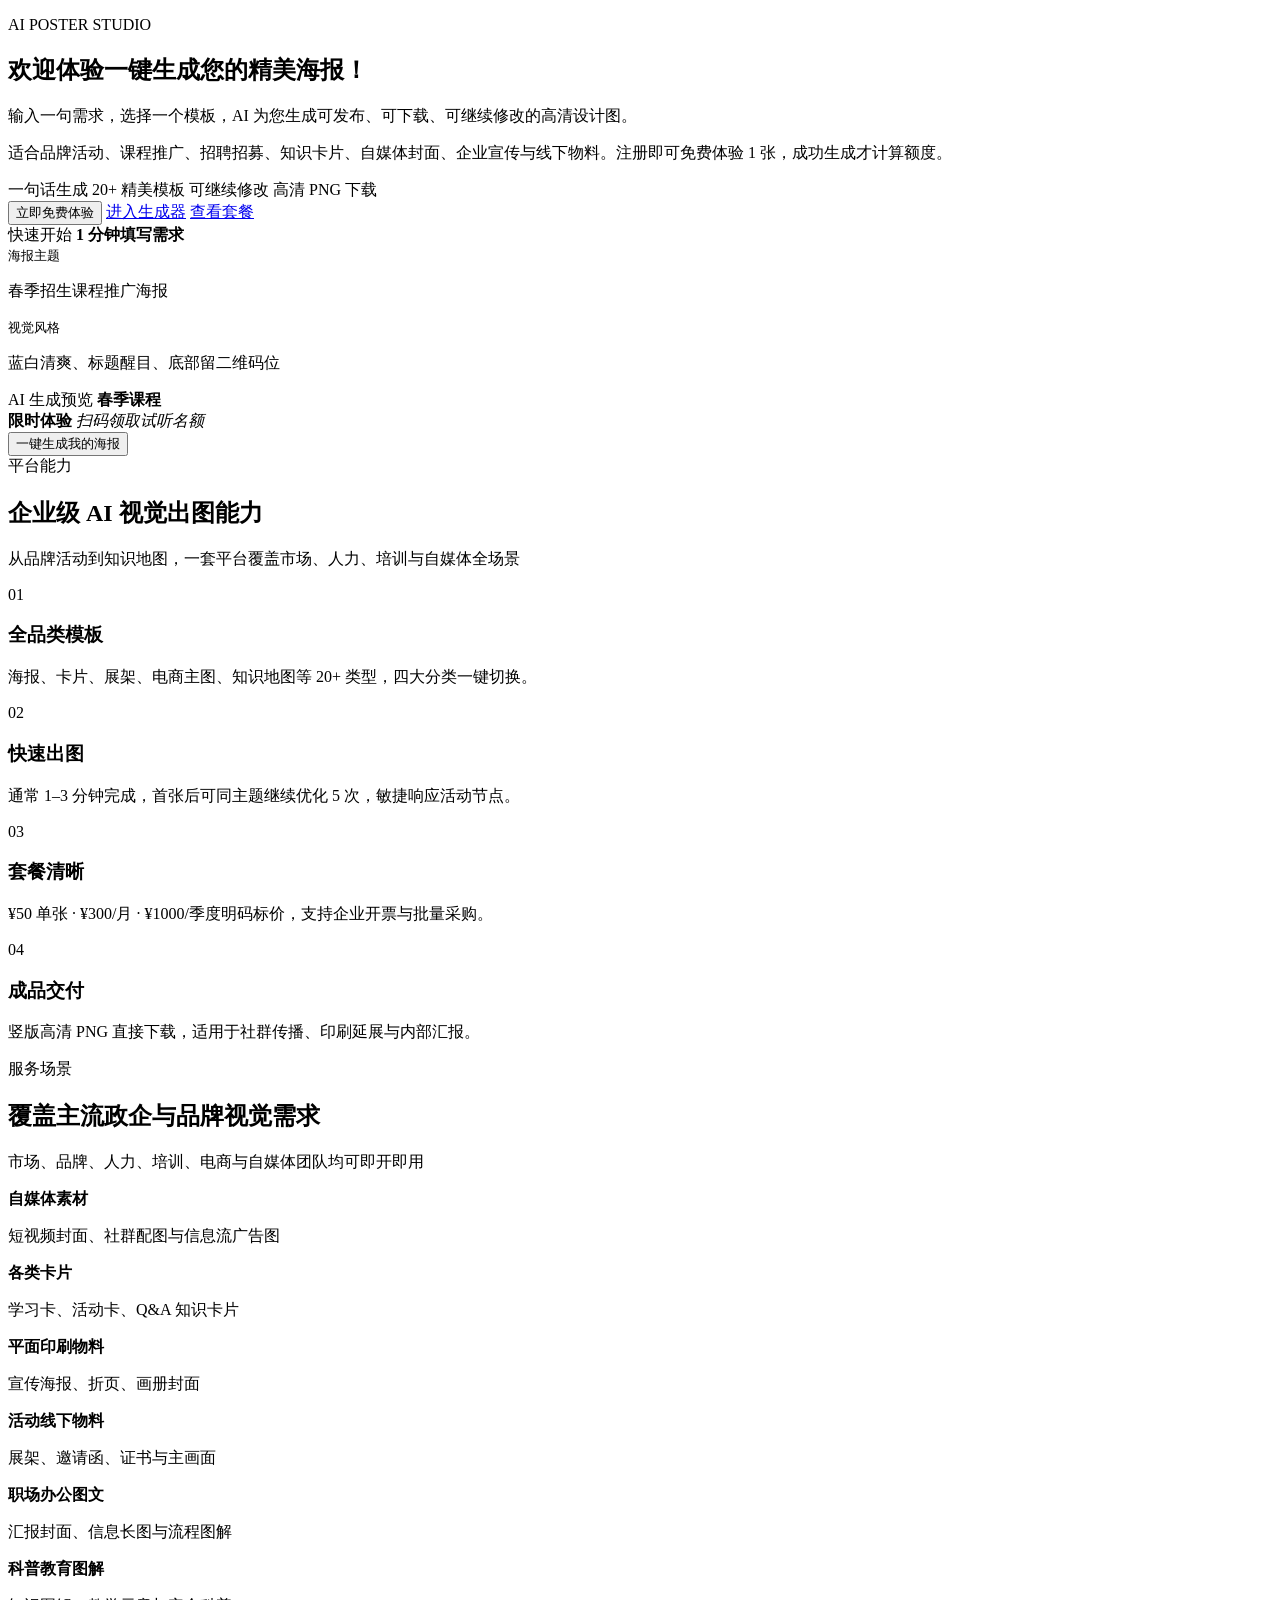
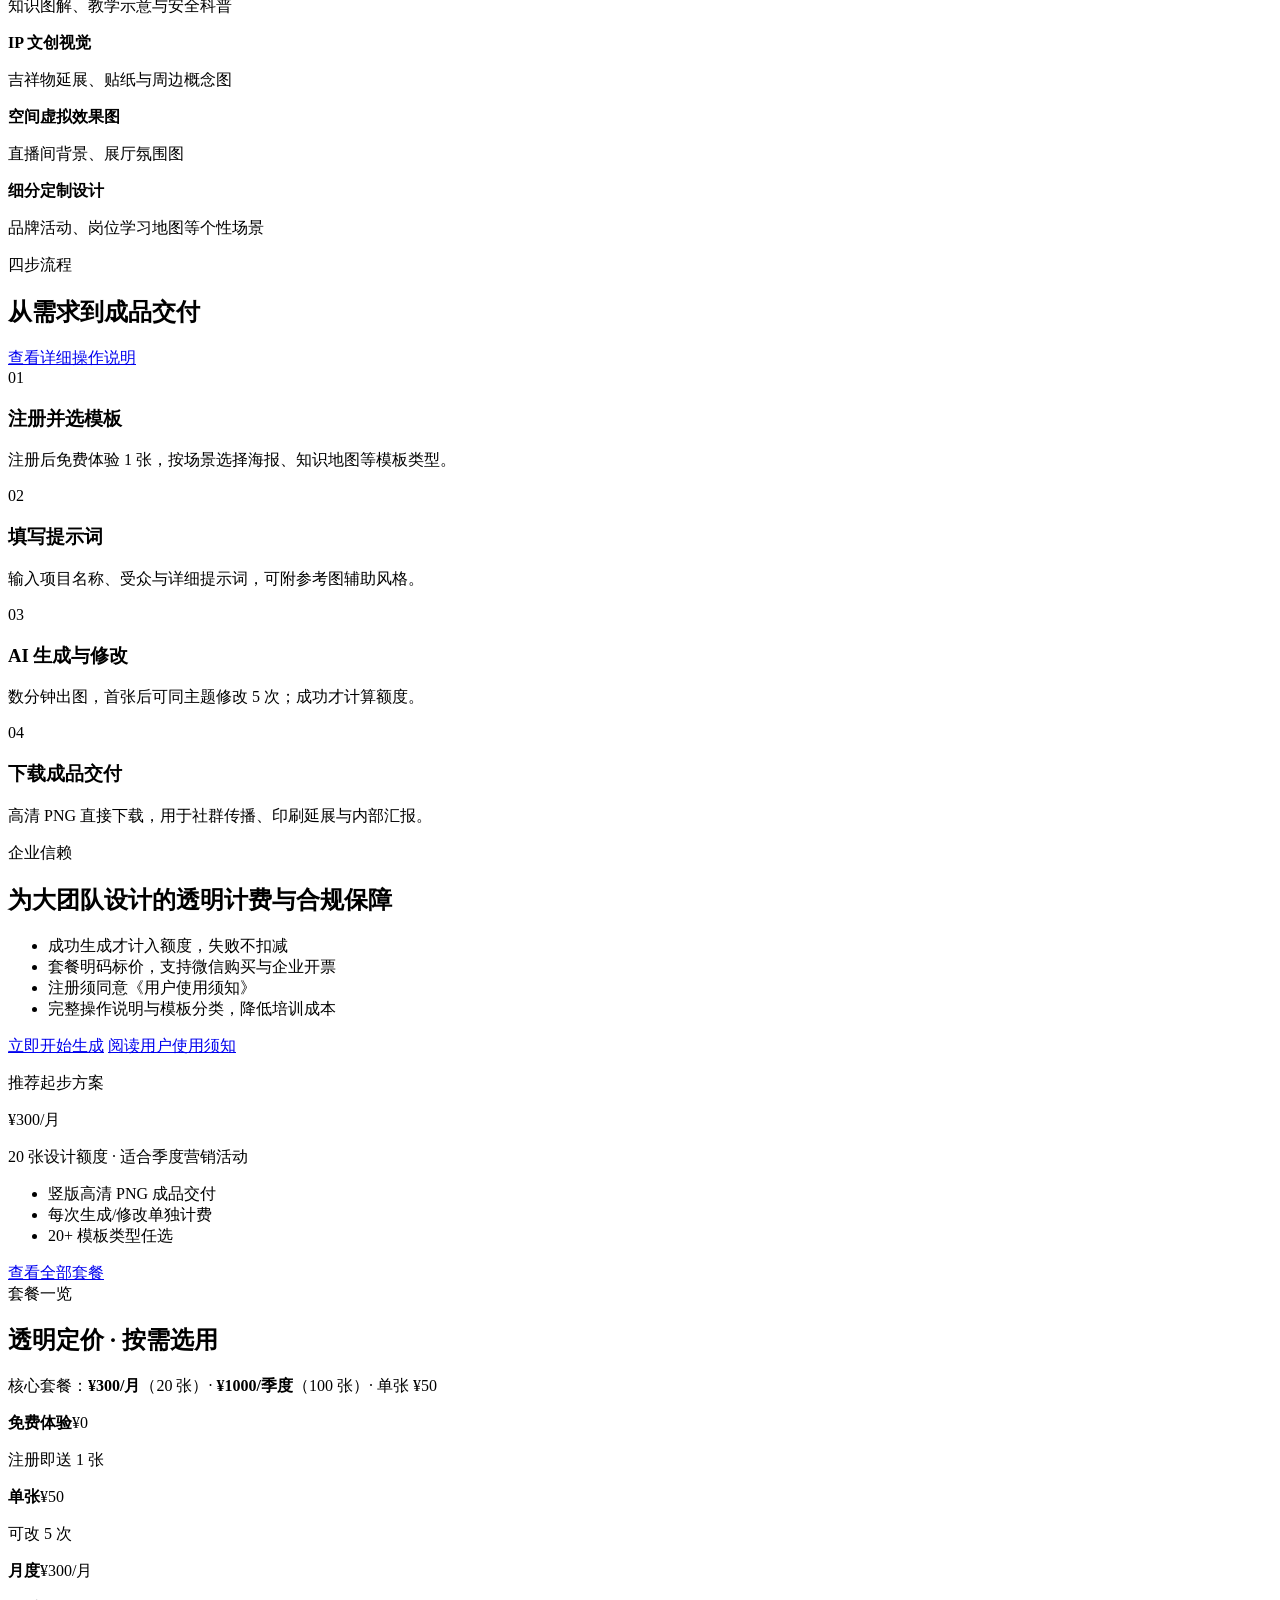
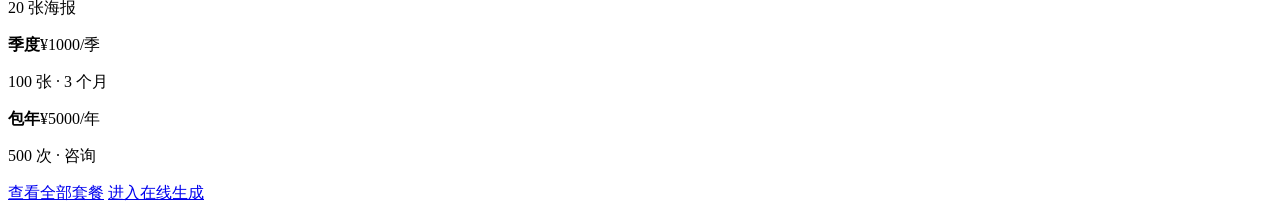
==== web/index.html @ 15ebad21 "chore: sync local changes (8010-poster.ms1001.com)" ====
<!doctype html>
<html lang="zh-CN">
  <head>
    <meta charset="utf-8" />
    <meta name="viewport" content="width=device-width, initial-scale=1" />
    <meta name="description" content="欢迎体验一键生成您的精美海报。输入主题、选择模板，AI快速生成海报、广告图、知识卡片、自媒体封面与企业宣传物料。" />
    <title>欢迎体验一键生成您的精美海报 | AI海报网</title>
    <link rel="stylesheet" href="/styles.css?v=25" />
    <link rel="stylesheet" href="/home.css?v=23" />
  </head>
  <body class="corp-page">
    <header class="site-header" id="siteHeader"></header>

    <main>
      <section class="corp-hero">
        <div class="corp-hero-banner">
          <div class="corp-hero-copy">
            <p class="corp-eyebrow">AI POSTER STUDIO</p>
            <h1>欢迎体验一键生成您的精美海报！</h1>
            <p class="corp-hero-sub">输入一句需求，选择一个模板，AI 为您生成可发布、可下载、可继续修改的高清设计图。</p>
            <p class="corp-lead">适合品牌活动、课程推广、招聘招募、知识卡片、自媒体封面、企业宣传与线下物料。注册即可免费体验 1 张，成功生成才计算额度。</p>
            <div class="corp-tags">
              <span>一句话生成</span>
              <span>20+ 精美模板</span>
              <span>可继续修改</span>
              <span>高清 PNG 下载</span>
            </div>
            <div class="corp-hero-actions">
              <button class="btn corp-cta lg" id="heroStartBtn" type="button">立即免费体验</button>
              <a class="btn corp-ghost lg" href="/generate.html">进入生成器</a>
              <a class="btn corp-ghost lg" href="/pricing.html">查看套餐</a>
            </div>
          </div>
          <div class="poster-quick-card" aria-label="一键生成海报示例">
            <div class="quick-card-head">
              <span>快速开始</span>
              <strong>1 分钟填写需求</strong>
            </div>
            <div class="quick-field">
              <small>海报主题</small>
              <p>春季招生课程推广海报</p>
            </div>
            <div class="quick-field">
              <small>视觉风格</small>
              <p>蓝白清爽、标题醒目、底部留二维码位</p>
            </div>
            <div class="quick-preview">
              <div class="preview-paper">
                <span class="preview-tag">AI 生成预览</span>
                <b>春季课程<br />限时体验</b>
                <em>扫码领取试听名额</em>
              </div>
            </div>
            <button class="btn corp-cta full" id="heroStartBtnMirror" type="button">一键生成我的海报</button>
          </div>
        </div>
      </section>

      <section class="corp-section">
        <div class="corp-container">
          <div class="section-head">
            <span class="section-label">平台能力</span>
            <h2>企业级 AI 视觉出图能力</h2>
            <p>从品牌活动到知识地图，一套平台覆盖市场、人力、培训与自媒体全场景</p>
          </div>
          <div class="about-cards corp-feature-grid">
            <article class="about-card"><div class="about-card-icon">01</div><h3>全品类模板</h3><p>海报、卡片、展架、电商主图、知识地图等 20+ 类型，四大分类一键切换。</p></article>
            <article class="about-card"><div class="about-card-icon">02</div><h3>快速出图</h3><p>通常 1–3 分钟完成，首张后可同主题继续优化 5 次，敏捷响应活动节点。</p></article>
            <article class="about-card"><div class="about-card-icon">03</div><h3>套餐清晰</h3><p>¥50 单张 · ¥300/月 · ¥1000/季度明码标价，支持企业开票与批量采购。</p></article>
            <article class="about-card highlight"><div class="about-card-icon">04</div><h3>成品交付</h3><p>竖版高清 PNG 直接下载，适用于社群传播、印刷延展与内部汇报。</p></article>
          </div>
        </div>
      </section>

      <section class="corp-section alt">
        <div class="corp-container">
          <div class="section-head">
            <span class="section-label">服务场景</span>
            <h2>覆盖主流政企与品牌视觉需求</h2>
            <p>市场、品牌、人力、培训、电商与自媒体团队均可即开即用</p>
          </div>
          <div class="service-grid corp-service-grid">
            <article class="service-card"><strong>自媒体素材</strong><p>短视频封面、社群配图与信息流广告图</p></article>
            <article class="service-card"><strong>各类卡片</strong><p>学习卡、活动卡、Q&amp;A 知识卡片</p></article>
            <article class="service-card"><strong>平面印刷物料</strong><p>宣传海报、折页、画册封面</p></article>
            <article class="service-card"><strong>活动线下物料</strong><p>展架、邀请函、证书与主画面</p></article>
            <article class="service-card"><strong>职场办公图文</strong><p>汇报封面、信息长图与流程图解</p></article>
            <article class="service-card"><strong>科普教育图解</strong><p>知识图解、教学示意与安全科普</p></article>
            <article class="service-card"><strong>IP 文创视觉</strong><p>吉祥物延展、贴纸与周边概念图</p></article>
            <article class="service-card"><strong>空间虚拟效果图</strong><p>直播间背景、展厅氛围图</p></article>
            <article class="service-card"><strong>细分定制设计</strong><p>品牌活动、岗位学习地图等个性场景</p></article>
          </div>
        </div>
      </section>

      <section class="corp-section">
        <div class="corp-container">
          <div class="corp-steps-head">
            <p class="corp-eyebrow sm">四步流程</p>
            <h2>从需求到成品交付</h2>
            <a class="btn corp-ghost sm" href="/about.html">查看详细操作说明</a>
          </div>
          <div class="corp-steps corp-steps-4">
            <article class="corp-step-card">
              <span class="step-num">01</span>
              <h3>注册并选模板</h3>
              <p>注册后免费体验 1 张，按场景选择海报、知识地图等模板类型。</p>
            </article>
            <article class="corp-step-card">
              <span class="step-num">02</span>
              <h3>填写提示词</h3>
              <p>输入项目名称、受众与详细提示词，可附参考图辅助风格。</p>
            </article>
            <article class="corp-step-card">
              <span class="step-num">03</span>
              <h3>AI 生成与修改</h3>
              <p>数分钟出图，首张后可同主题修改 5 次；成功才计算额度。</p>
            </article>
            <article class="corp-step-card">
              <span class="step-num">04</span>
              <h3>下载成品交付</h3>
              <p>高清 PNG 直接下载，用于社群传播、印刷延展与内部汇报。</p>
            </article>
          </div>
        </div>
      </section>

      <section class="corp-section alt corp-trust">
        <div class="corp-container">
          <div class="corp-trust-inner">
            <div class="corp-trust-copy">
              <span class="section-label">企业信赖</span>
              <h2>为大团队设计的透明计费与合规保障</h2>
              <ul class="corp-trust-list">
                <li>成功生成才计入额度，失败不扣减</li>
                <li>套餐明码标价，支持微信购买与企业开票</li>
                <li>注册须同意《用户使用须知》</li>
                <li>完整操作说明与模板分类，降低培训成本</li>
              </ul>
              <div class="corp-hero-actions">
                <a class="btn corp-cta" href="/generate.html">立即开始生成</a>
                <a class="btn corp-ghost" href="/services.html">阅读用户使用须知</a>
              </div>
            </div>
            <div class="corp-trust-panel">
              <p class="trust-panel-label">推荐起步方案</p>
              <p class="trust-panel-price">¥300<span>/月</span></p>
              <p class="trust-panel-desc">20 张设计额度 · 适合季度营销活动</p>
              <ul>
                <li>竖版高清 PNG 成品交付</li>
                <li>每次生成/修改单独计费</li>
                <li>20+ 模板类型任选</li>
              </ul>
              <a class="btn corp-cta full" href="/pricing.html">查看全部套餐</a>
            </div>
          </div>
        </div>
      </section>

      <section class="corp-section">
        <div class="corp-container">
          <div class="section-head">
            <span class="section-label">套餐一览</span>
            <h2>透明定价 · 按需选用</h2>
            <p>核心套餐：<strong>¥300/月</strong>（20 张）· <strong>¥1000/季度</strong>（100 张）· 单张 ¥50</p>
          </div>
          <div class="corp-price-row">
            <article class="corp-price-chip">
              <strong>免费体验</strong><span>¥0</span><p>注册即送 1 张</p>
            </article>
            <article class="corp-price-chip">
              <strong>单张</strong><span>¥50</span><p>可改 5 次</p>
            </article>
            <article class="corp-price-chip featured">
              <strong>月度</strong><span>¥300/月</span><p>20 张海报</p>
            </article>
            <article class="corp-price-chip">
              <strong>季度</strong><span>¥1000/季</span><p>100 张 · 3 个月</p>
            </article>
            <article class="corp-price-chip">
              <strong>包年</strong><span>¥5000/年</span><p>500 次 · 咨询</p>
            </article>
          </div>
          <p class="corp-price-cta">
            <a class="btn corp-cta" href="/pricing.html">查看全部套餐</a>
            <a class="btn corp-ghost" href="/generate.html">进入在线生成</a>
          </p>
        </div>
      </section>
    </main>

    <footer class="site-footer" id="siteFooter"></footer>

    <script type="module" src="/home.js?v=26"></script>
  </body>
</html>
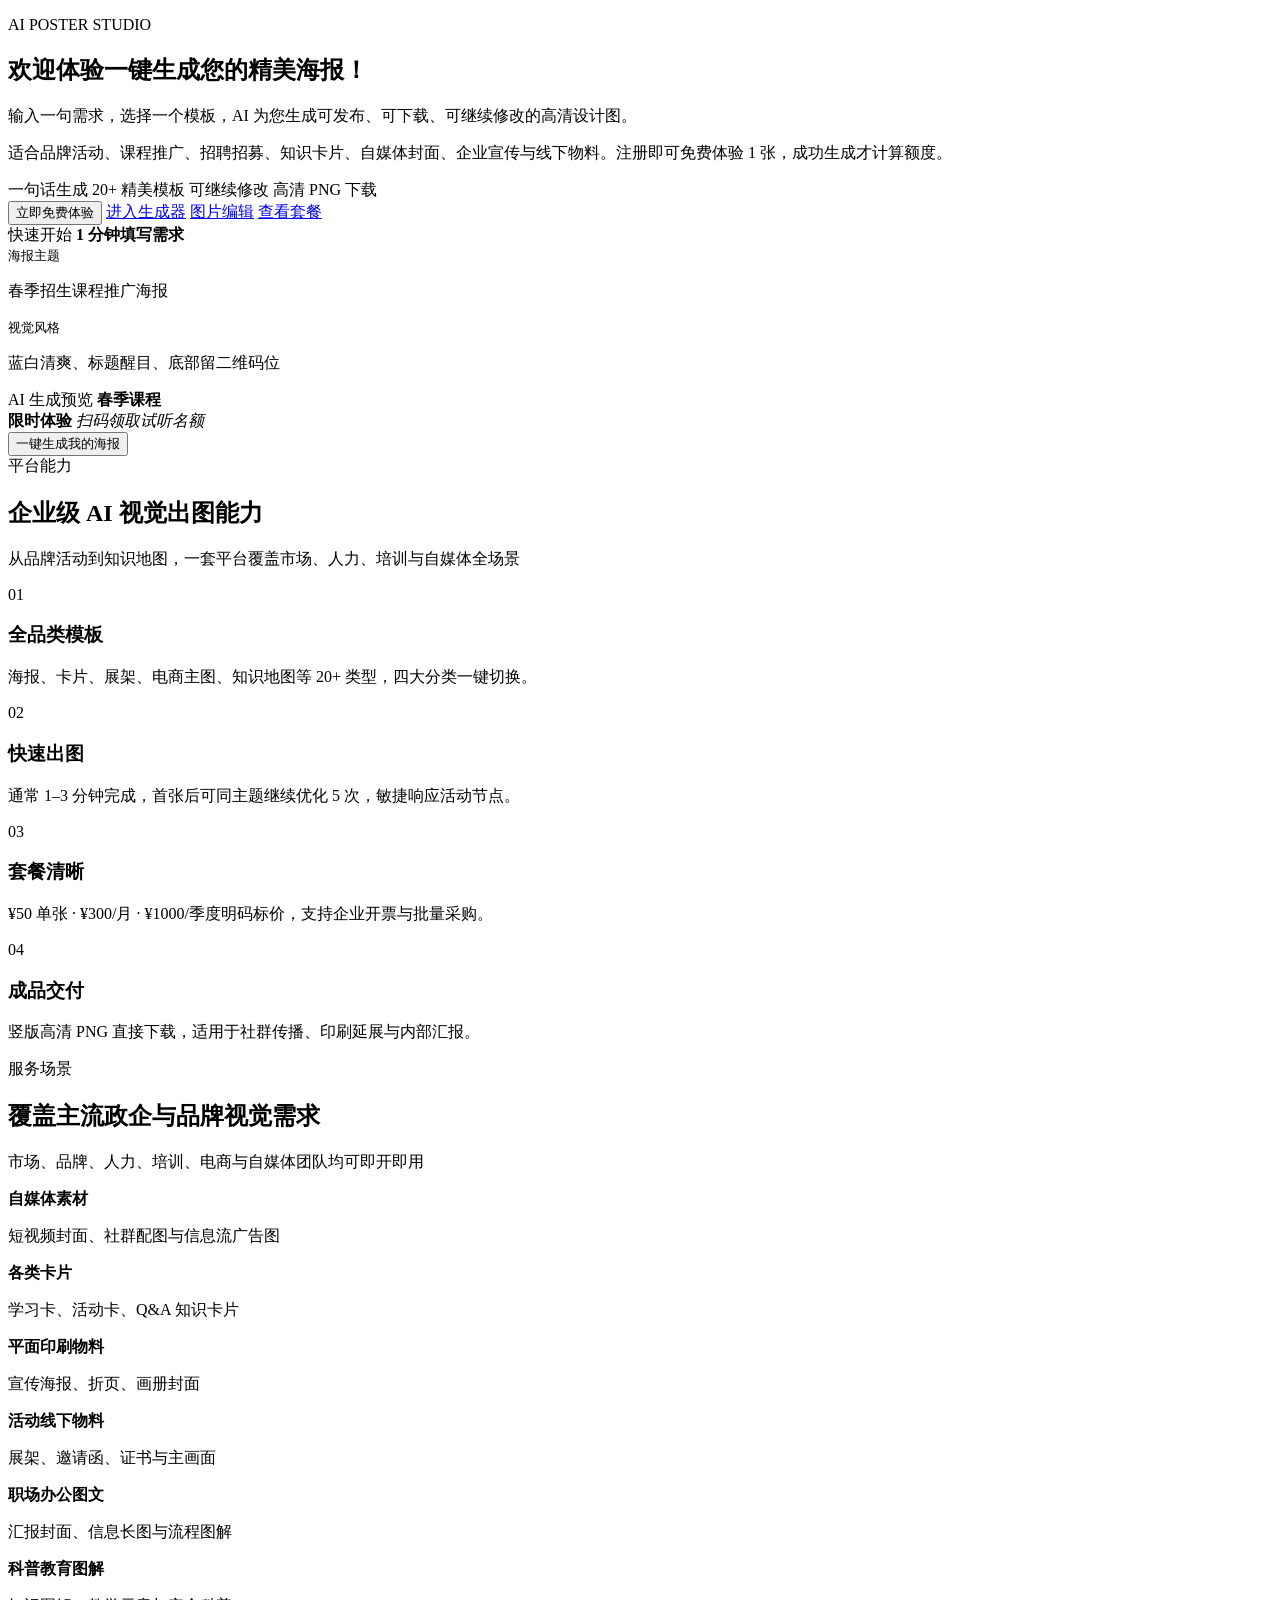
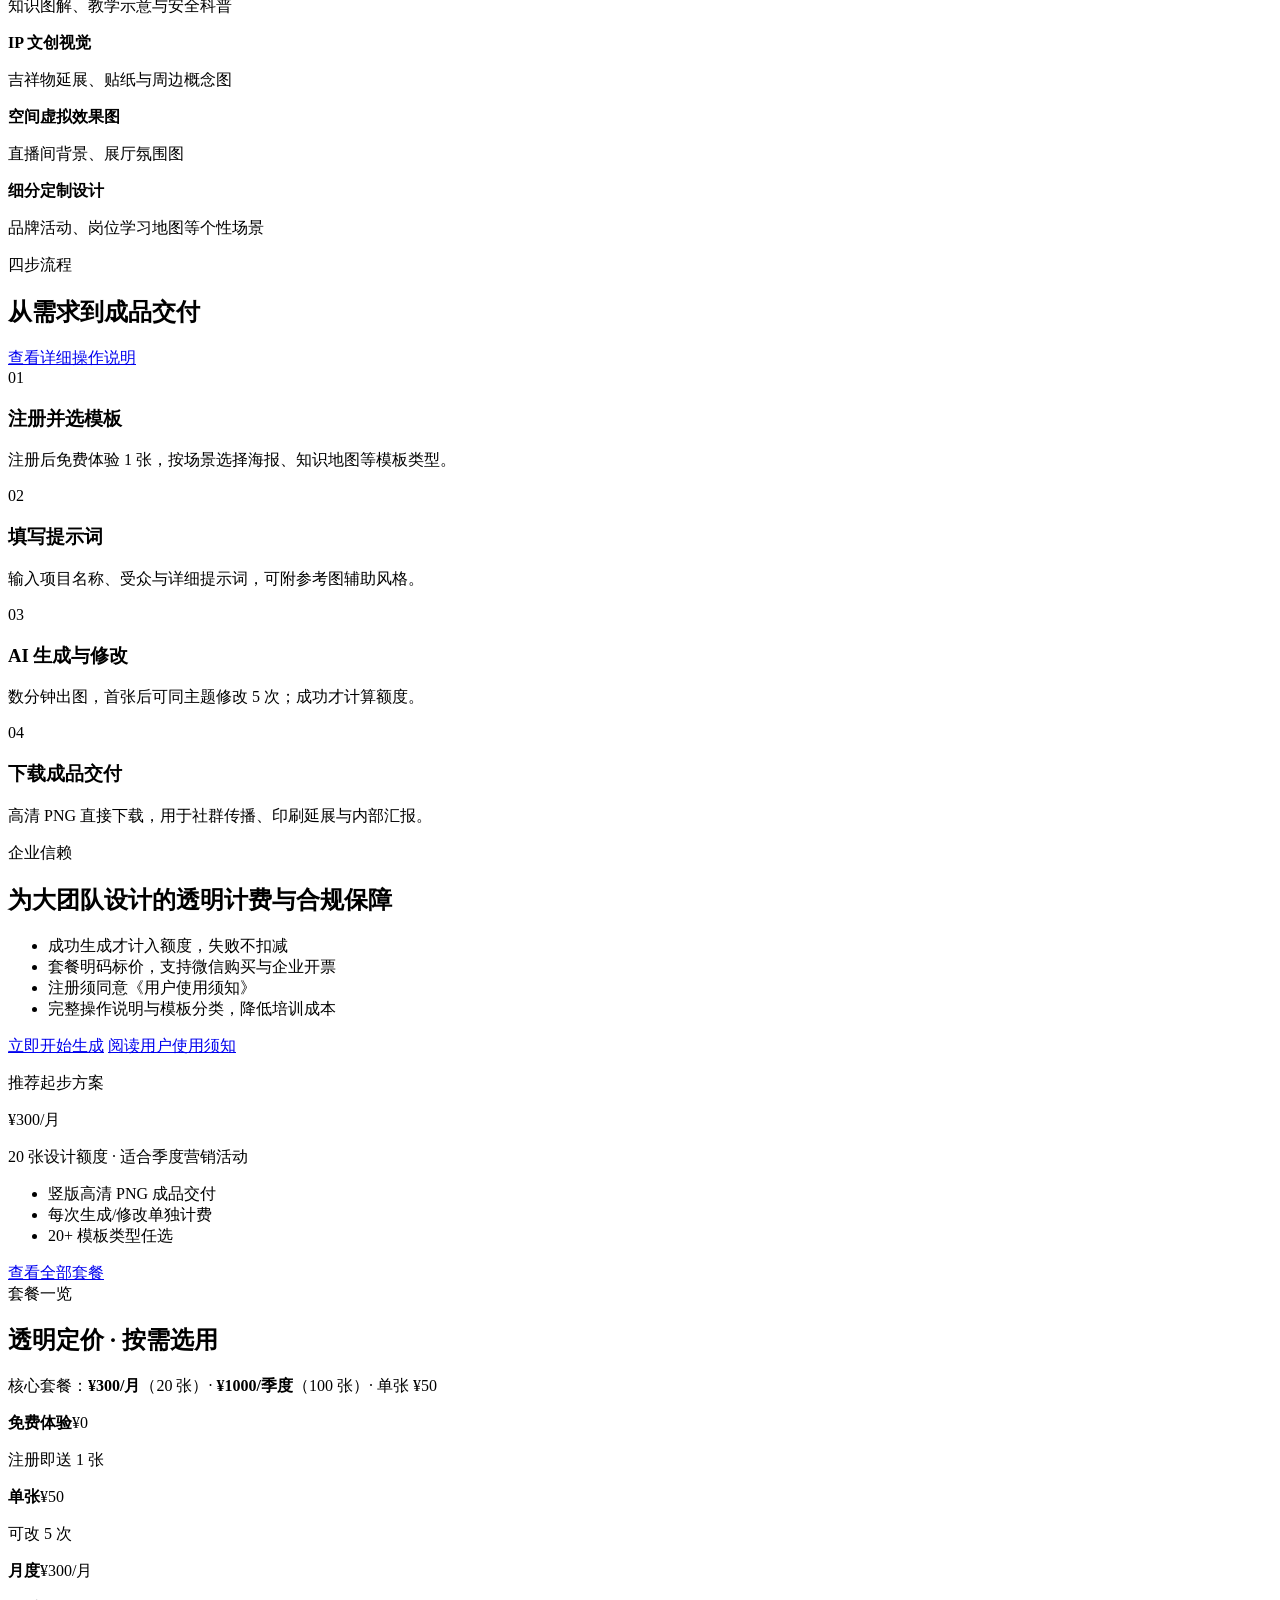
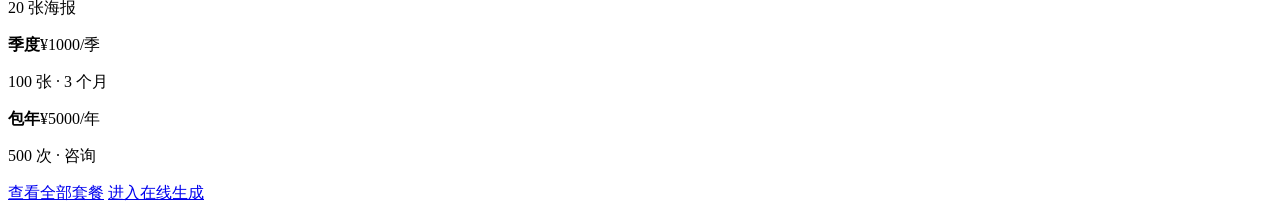
==== commit 4b994bcf: "feat: add image editor page with upload download and replace Co-authored-by: Cursor <cursoragent@cur" ====
--- a/web/index.html
+++ b/web/index.html
@@ -28,6 +28,7 @@
             <div class="corp-hero-actions">
               <button class="btn corp-cta lg" id="heroStartBtn" type="button">立即免费体验</button>
               <a class="btn corp-ghost lg" href="/generate.html">进入生成器</a>
+              <a class="btn corp-ghost lg" href="/editor.html">图片编辑</a>
               <a class="btn corp-ghost lg" href="/pricing.html">查看套餐</a>
             </div>
           </div>
